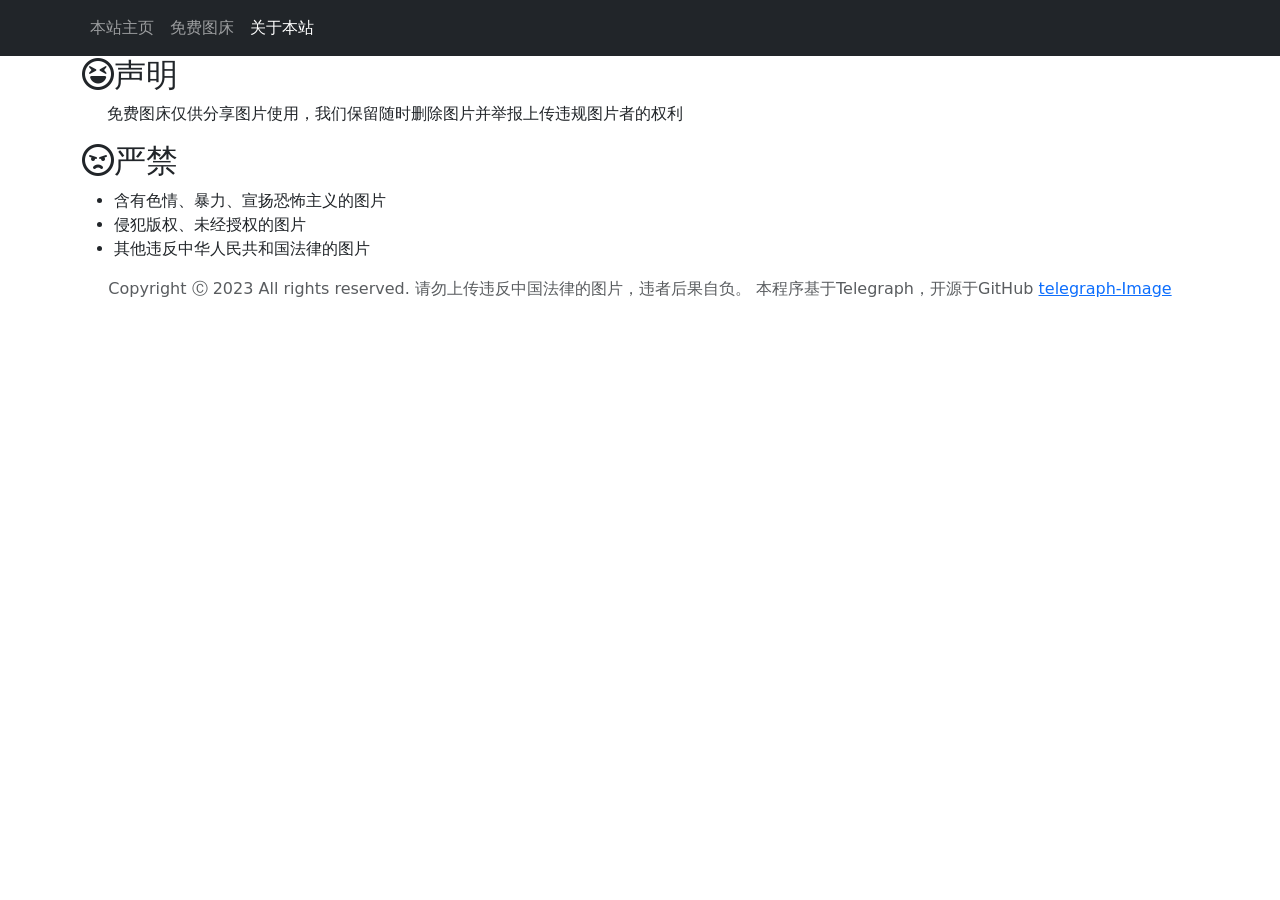
==== about.html @ daa199d3 "Update about.html" ====
<!DOCTYPE html>
<html>

<head>
    <title>About</title>
    <meta charset="utf-8">
    <meta http-equiv="X-UA-Compatible" content="IE=edge">
    <meta content="width=device-width, initial-scale=1, maximum-scale=1, user-scalable=no" name="viewport">
    <link rel="shortcut icon" href="/asset/image/favicon.png" />
    <link rel="bookmark" href="/asset/image/favicon.png" />
    <link href="https://cdn.bootcdn.net/ajax/libs/bootstrap-icons/1.10.4/font/bootstrap-icons.min.css" rel="stylesheet">
    <link href="https://cdn.bootcdn.net/ajax/libs/twitter-bootstrap/5.2.3/css/bootstrap.min.css" rel="stylesheet">

    <!-- <link href="https://cdn.jsdelivr.net/npm/@fortawesome/fontawesome-free@6.4.0/css/all.min.css" rel="stylesheet"> -->
    <link href="https://cdn.staticfile.org/font-awesome/6.4.0/css/all.min.css" rel="stylesheet">
    
    <!-- <link href="https://cdn.bootcdn.net/ajax/libs/ionicons/7.1.0/collection/components/icon/icon.min.css" rel="stylesheet"> -->
    <link href="/asset/css/notifyme.css" rel="stylesheet">
    <link href="/asset/css/style.css" rel="stylesheet">
    <script src="https://cdn.bootcdn.net/ajax/libs/jquery/3.6.4/jquery.min.js"></script>

</head>

<body>
    <nav class="navbar navbar-expand-md navbar-dark fixed-top bg-dark">
        <div class="container">
            <button class="navbar-toggler" type="button" data-bs-toggle="collapse" data-bs-target="#navbarCollapse"
                aria-controls="navbarCollapse" aria-expanded="false" aria-label="Toggle navigation">
                <span class="navbar-toggler-icon"></span>
            </button>
            <div class="collapse navbar-collapse" id="navbarCollapse">
                <ul class="navbar-nav me-auto mb-2 mb-lg-0">
                    <li class="nav-item">
                        <a class="nav-link " href="/">本站主页</a>
                    </li>
                    <li class="nav-item">
                        <a class="nav-link" href="https://img.199881.xyz/">免费图床</a>
                    </li>
                    <li class="nav-item">
                        <a class="nav-link active" href="./about.html">关于本站</a>
                    </li>
                </ul>
            </div>
        </div>
    </nav>

    <div class="container kv-main">
        <div class="page-header">
            <h1>关于</h1>
        </div>
        <div class="about-txt">
            <h2><i class="far fa-laugh-squint"></i>声明</h2>
            <p>&nbsp;&nbsp;&nbsp;&nbsp;&nbsp;免费图床仅供分享图片使用，我们保留随时删除图片并举报上传违规图片者的权利</p>
        </div>
        <div class="about-ban">
            <h2><i class="far fa-angry"></i>严禁</h2>
            <ul>
                <li>含有色情、暴力、宣扬恐怖主义的图片</li>
                <li>侵犯版权、未经授权的图片</li>
                <li>其他违反中华人民共和国法律的图片</li>
            </ul>
        </div>
        <!-- <div class="about-contact text-center">
        </div> -->

    </div>

    <footer class="footer">
        <div class="container text-center">
            <p class="text-muted">Copyright Ⓒ 2023 All rights reserved. 请勿上传违反中国法律的图片，违者后果自负。 
                本程序基于Telegraph，开源于GitHub <a href="https://github.com/x-dr/telegraph-Image" target="_blank" >telegraph-Image</a></p>
        </div>
    </footer>

    <script src="https://cdn.bootcdn.net/ajax/libs/twitter-bootstrap/5.2.3/js/bootstrap.min.js"></script>
    <script src="https://cdn.bootcdn.net/ajax/libs/sweetalert/2.1.2/sweetalert.min.js"></script>
</body>

</html>
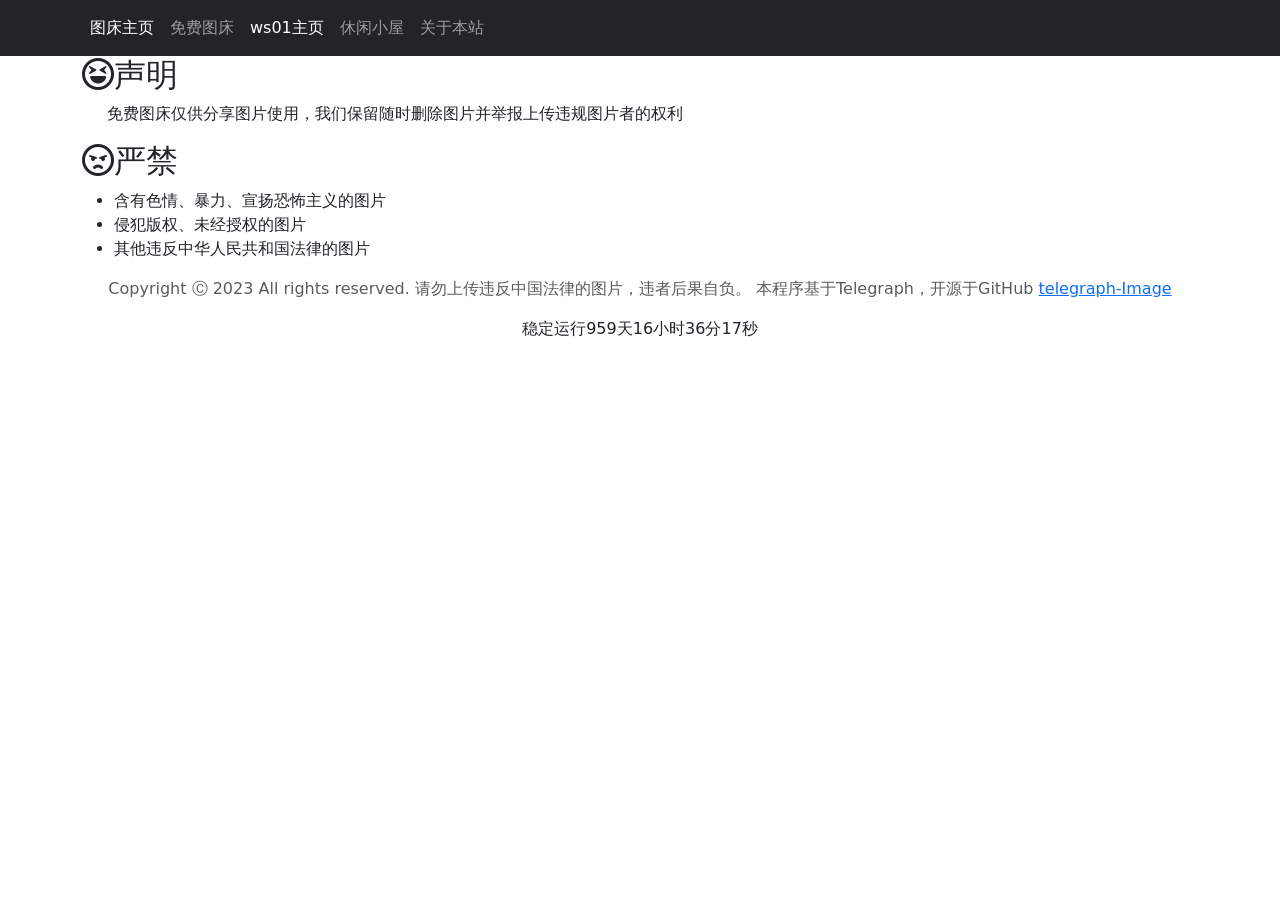
==== commit 9d9ef4fc: "Update about.html" ====
--- a/about.html
+++ b/about.html
@@ -31,13 +31,20 @@
             <div class="collapse navbar-collapse" id="navbarCollapse">
                 <ul class="navbar-nav me-auto mb-2 mb-lg-0">
                     <li class="nav-item">
-                        <a class="nav-link " href="/">本站主页</a>
+                        <a class="nav-link active" href="/">图床主页</a>
                     </li>
                     <li class="nav-item">
                         <a class="nav-link" href="https://img.199881.xyz/">免费图床</a>
                     </li>
                     <li class="nav-item">
-                        <a class="nav-link active" href="./about.html">关于本站</a>
+                        <a class="nav-link active" href="https://199881.xyz/">ws01主页</a>
+                    </li>
+                    <li class="nav-item">
+                        <a class="nav-link" href="https://boke.199881.xyz/">休闲小屋</a>
+                    </li>
+                    
+                    <li class="nav-item">
+                        <a class="nav-link" href="./about.html">关于本站</a>
                     </li>
                 </ul>
             </div>
@@ -69,6 +76,31 @@
         <div class="container text-center">
             <p class="text-muted">Copyright Ⓒ 2023 All rights reserved. 请勿上传违反中国法律的图片，违者后果自负。 
                 本程序基于Telegraph，开源于GitHub <a href="https://github.com/x-dr/telegraph-Image" target="_blank" >telegraph-Image</a></p>
+
+            <!-- 开站时间开始 -->       
+             <span id="timeDate">载入天数...</span><span id="times">载入时分秒...</span> <script language="javascript"> 
+    var now = new Date();
+    function createtime(){
+        var grt= new Date("04/20/2024 13:00:00");/*---这里是网站的启用时间--*/
+        now.setTime(now.getTime()+250);
+        days = (now - grt ) / 1000 / 60 / 60 / 24;
+        dnum = Math.floor(days);
+        hours = (now - grt ) / 1000 / 60 / 60 - (24 * dnum);
+        hnum = Math.floor(hours);
+        if(String(hnum).length ==1 ){hnum = "0" + hnum;}
+        minutes = (now - grt ) / 1000 /60 - (24 * 60 * dnum) - (60 * hnum);
+        mnum = Math.floor(minutes);
+        if(String(mnum).length ==1 ){mnum = "0" + mnum;}
+        seconds = (now - grt ) / 1000 - (24 * 60 * 60 * dnum) - (60 * 60 * hnum) - (60 * mnum);
+        snum = Math.round(seconds);
+        if(String(snum).length ==1 ){snum = "0" + snum;}
+        document.getElementById("timeDate").innerHTML = "稳定运行"+dnum+"天";
+        document.getElementById("times").innerHTML = hnum + "小时" + mnum + "分" + snum + "秒";
+    }
+    setInterval("createtime()",250); 
+</script> 
+<!-- 开站时间结束 -->     
+            
         </div>
     </footer>
 
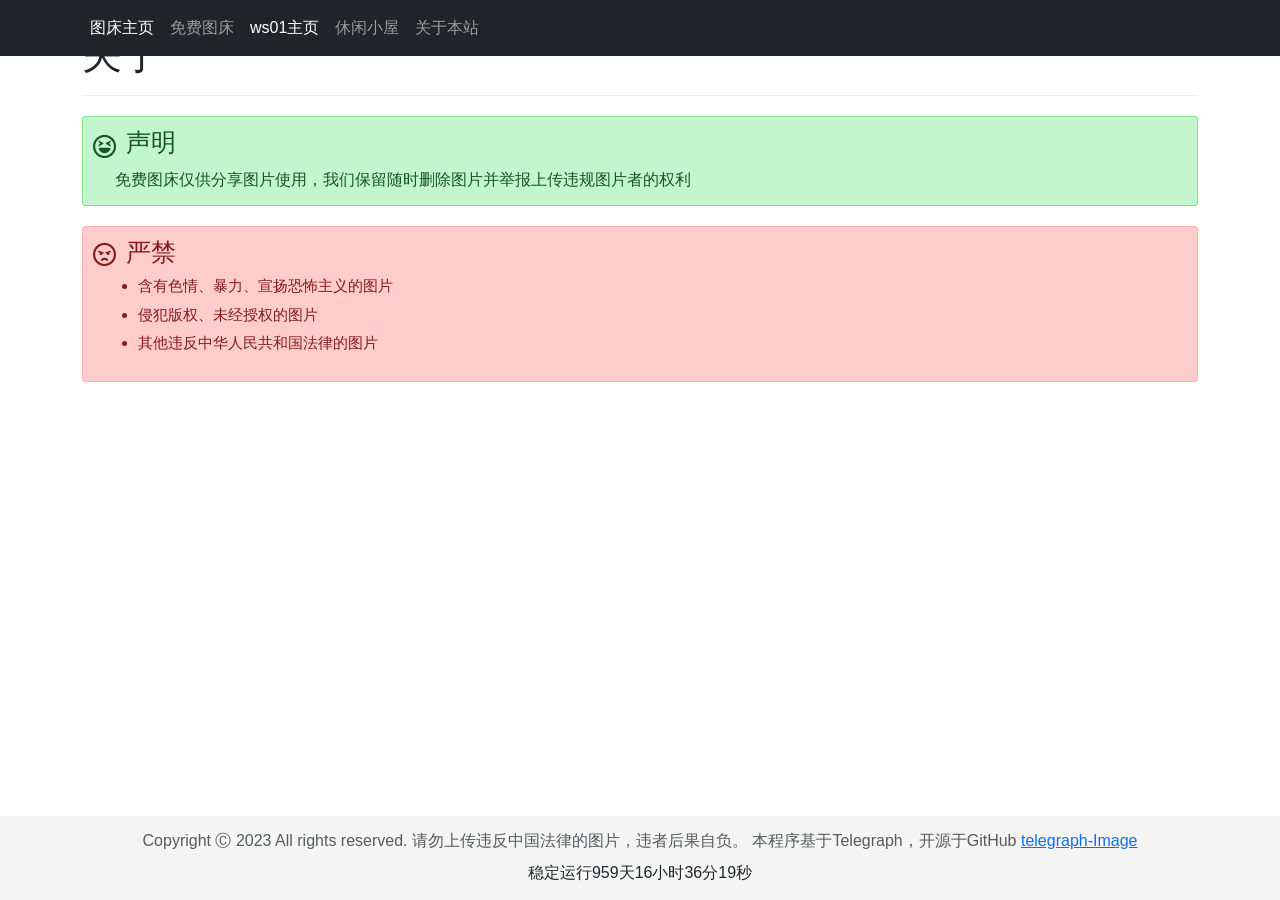
==== commit 3e38b91e: "Update about.html" ====
--- a/about.html
+++ b/about.html
@@ -2,7 +2,7 @@
 <html>
 
 <head>
-    <title>About</title>
+    <title>ws01图床-About</title>
     <meta charset="utf-8">
     <meta http-equiv="X-UA-Compatible" content="IE=edge">
     <meta content="width=device-width, initial-scale=1, maximum-scale=1, user-scalable=no" name="viewport">
--- a/asset/css/style.css
+++ b/asset/css/style.css
@@ -0,0 +1,1553 @@
+* {
+    font-family: -apple-system, BlinkMacSystemFont, segoe ui, Roboto, helvetica neue, Helvetica, pingfang sc, hiragino sans gb, microsoft yahei, SimSun, sans-serif;
+    font-size: 16px;
+    font-weight: 400
+}
+
+body {}
+
+.footer {
+    width: 100%;
+    background-color: #f5f5f5;
+    z-index: 9999;
+    padding: 15px 10px;
+    position: fixed;
+    bottom: 0
+}
+
+.krajee-default .file-caption-info,
+.krajee-default .file-size-info {
+    height: auto !important
+}
+
+.krajee-default .file-thumb-progress {
+    top: 50px !important
+}
+
+.kv-main {
+    margin-bottom: 100px !important
+}
+
+.kv-main h2 {
+    font-size: 25px
+}
+
+.page-header {
+    padding-bottom: 9px;
+    margin: 30px 0 20px;
+    border-bottom: 1px solid #eee
+}
+
+.page-footer {
+    padding-bottom: 9px;
+    margin: 30px 0 20px;
+    border-top: 1px solid #eee
+}
+
+.container .text-muted {
+    line-height: 20px;
+    padding-left: 0;
+    position: relative;
+    margin-bottom: 10px;
+    text-align: center;
+}
+
+.text-muted span {
+    display: block;
+    font-size: 11px
+}
+
+.text-muted {
+    margin-bottom: 10px !important
+}
+
+.kv-main h2 em {
+    font-size: .5em;
+    color: #aaa
+}
+
+.footer>.container {
+    padding-right: 15px;
+    padding-left: 15px
+}
+
+pre {
+    display: block;
+    padding: 10px;
+    margin: 0 0 10.5px;
+    font-size: 14px;
+    line-height: 1.42857143;
+    word-break: break-all;
+    word-wrap: break-word;
+    color: #333;
+    background-color: #f5f5f5;
+    border: 1px solid #ccc;
+    border-radius: 0
+}
+
+code {
+    font-size: 80%
+}
+
+#uploadconfig {
+    border-radius: 5px;
+    border: 1px solid #ddd;
+    padding: 10px;
+    width: 100%;
+    margin-bottom: 5px
+}
+
+.panel-heading-sm {
+    height: 28px;
+    padding: 5px 10px
+}
+
+.panel-body-sm {
+    padding: 5px 10px
+}
+
+.file-preview-thumbnails {
+    max-height: 1000px;
+    overflow: overlay
+}
+
+fieldset {
+    border: 1px solid rgba(0, 0, 0, .125);
+    padding: 15px 20px;
+}
+
+legend {
+    font-size: 14px;
+    font-weight: 700;
+    color: #232323;
+    padding-left: 8px;
+    padding-right: 8px;
+    margin-bottom: 0;
+    border-bottom: 0;
+    width: inherit
+}
+
+fieldset legend img {
+    vertical-align: middle;
+    line-height: 16px;
+    height: 16px;
+    padding-right: 5px
+}
+
+.padding10 {
+    padding-left: 10px
+}
+
+.tab-content {
+    border-left: 1px solid #ddd;
+    border-right: 1px solid #ddd
+}
+
+.dlinput_header {
+    font-size: 11px;
+    margin-top: 10px
+}
+
+.accepr_box {
+    margin-bottom: 130px
+}
+
+.content-box {
+    background-color: #c4e3ff;
+    padding: 10px;
+    margin-top: 20px;
+    border: 1px solid #a6cef3;
+    border-radius: 3px;
+    padding: 10px 20px
+}
+
+.content-box::before {
+    font-size: 100px
+}
+
+.content-box span {
+    padding: 5px;
+    margin-right: 20px;
+    color: #2b557c
+}
+
+.content-box a {
+    color: #155724;
+    background-color: #90caff;
+    border-radius: 3px;
+    margin: 0 5px;
+    font-size: 14px;
+    padding: 2px 9px;
+    text-decoration: none;
+    transition: .3s all ease
+}
+
+.content-box a:hover {
+    background-color: #78bfff
+}
+
+.about-txt {
+    background-color: #c3f5cf;
+    padding: 10px;
+    margin-bottom: 20px;
+    border-radius: 3px;
+    border: 1px solid #7ee281;
+    color: #155724
+}
+
+.about-txt ul {
+    margin-left: 13px
+}
+
+.about-txt li {
+    margin-bottom: 6px;
+    font-size: 15px
+}
+
+.about-txt a {
+    color: #155724;
+    background-color: #97e4a9;
+    border-radius: 3px;
+    margin-right: 5px;
+    font-size: 14px;
+    padding: 3px 5px;
+    text-decoration: none;
+    transition: .3s all ease
+}
+
+.about-txt a:hover {
+    background-color: #60e680
+}
+
+.about-txt i {
+    font-size: 23px;
+    margin-right: 10px;
+    position: relative;
+    bottom: -4px
+}
+
+.about-txt p {
+    margin-bottom: 0;
+    line-height: 30px
+}
+
+.about-ban {
+    background-color: #fcc;
+    color: #841c1c;
+    padding: 10px;
+    border-radius: 3px;
+    border: 1px solid #f7aeae
+}
+
+.about-ban ul {
+    margin-left: 13px
+}
+
+.about-ban li {
+    margin-bottom: 6px;
+    font-size: 15px
+}
+
+.about-ban i {
+    font-size: 23px;
+    display: inline-block;
+    margin-right: 10px;
+    position: relative;
+    bottom: -2px
+}
+
+.about-contact {
+    background-color: #c4e3ff;
+    padding: 10px;
+    margin-top: 20px;
+    border: 1px solid #a6cef3;
+    border-radius: 3px
+}
+
+.about-contact i {
+    font-size: 23px;
+    position: relative;
+    bottom: -2px;
+    margin-right: 10px;
+    color: #376086
+}
+
+.about-contact span {
+    padding: 5px;
+    margin-right: 20px;
+    color: #2b557c
+}
+
+.about-contact code {}
+
+.about-contact a {
+    color: #155724;
+    background-color: #90caff;
+    border-radius: 3px;
+    margin: 0 5px;
+    font-size: 14px;
+    padding: 2px 9px;
+    text-decoration: none;
+    transition: .3s all ease
+}
+
+.about-contact a:hover {
+    background-color: #78bfff
+}
+
+.advert_nav {
+    border: 1px solid #eee;
+    padding: 0;
+    margin-left: 15px;
+    animation: advert_nav-m 20s linear infinite;
+    -moz-animation: advert_nav-m 20s linear infinite;
+    -webkit-animation: advert_nav-m 20s linear infinite;
+    -o-animation: advert_nav-m 20s linear infinite;
+    animation-direction: alternate;
+    border-radius: 3px
+}
+
+.advert_nav:hover {
+    animation: advert_nav-x .3s linear infinite;
+    -moz-animation: advert_nav-x .3s linear infinite;
+    -webkit-animation: advert_nav-x .3s ease-in-out infinite;
+    -o-animation: advert_nav-x .3s linear infinite
+}
+
+.advert_nav p a:hover {
+    animation: advert_nav-a 1s linear infinite;
+    -moz-animation: advert_nav-a 1s linear infinite;
+    -webkit-animation: advert_nav-a 1s linear infinite;
+    -o-animation: advert_nav-a 1s linear infinite
+}
+
+.advert_nav p {
+    color: #fff;
+    margin-bottom: 0
+}
+
+.advert_nav p a {
+    padding: 5px 15px;
+    color: #9a9da0;
+    text-decoration: none;
+    display: block
+}
+
+@keyframes advert_nav-m {
+    10% {
+        border-color: #ff9292
+    }
+
+    20% {
+        border-color: #f09eff
+    }
+
+    30% {
+        border-color: #9397ff
+    }
+
+    40% {
+        border-color: #9fb8ff
+    }
+
+    50% {
+        border-color: #9fd7ff
+    }
+
+    60% {
+        border-color: #9fffd2
+    }
+
+    70% {
+        border-color: #dfff9f
+    }
+
+    80% {
+        border-color: #ffd49f
+    }
+
+    90% {
+        border-color: #ffc29f
+    }
+
+    100% {
+        border-color: #ffa198
+    }
+}
+
+@keyframes advert_nav-x {
+    10% {
+        -webkit-transform: translate(-0.5px, 1.5px) rotate(0.5deg);
+        border-color: #ffbebe
+    }
+
+    20% {
+        -webkit-transform: translate(-0.5px, 1.5px) rotate(-0.5deg);
+        border-color: #ffdebe
+    }
+
+    30% {
+        -webkit-transform: translate(-2.5px, -1.5px) rotate(0.5deg);
+        border-color: #fff3be
+    }
+
+    40% {
+        -webkit-transform: translate(-2.5px, -2.5px) rotate(-1.5deg);
+        border-color: #eeffbe
+    }
+
+    50% {
+        -webkit-transform: translate(1.5px, 1.5px) rotate(-1.5deg);
+        border-color: #f3ffbe
+    }
+
+    60% {
+        -webkit-transform: translate(-2.5px, -0.5px) rotate(-0.5deg);
+        border-color: #e9ffbe
+    }
+
+    70% {
+        -webkit-transform: translate(1.5px, -2.5px) rotate(-0.5deg);
+        border-color: #d0ffbe
+    }
+
+    80% {
+        -webkit-transform: translate(0.5px, 1.5px) rotate(0.5deg);
+        border-color: #beffde
+    }
+
+    90% {
+        -webkit-transform: translate(-2.5px, -0.5px) rotate(0.5deg);
+        border-color: #beefff
+    }
+
+    100% {
+        -webkit-transform: translate(-0.5px, -0.5px) rotate(-1.5deg);
+        border-color: #bed8ff
+    }
+}
+
+@keyframes advert_nav-a {
+    10% {
+        color: #ff9292
+    }
+
+    20% {
+        color: #f09eff
+    }
+
+    30% {
+        color: #9397ff
+    }
+
+    40% {
+        color: #9fb8ff
+    }
+
+    50% {
+        color: #9fd7ff
+    }
+
+    60% {
+        color: #9fffd2
+    }
+
+    70% {
+        color: #dfff9f
+    }
+
+    80% {
+        color: #ffd49f
+    }
+
+    90% {
+        color: #ffc29f
+    }
+
+    100% {
+        color: #ffa198
+    }
+}
+
+.advert_foot {
+    padding: 5px 10px;
+    background-image: linear-gradient(to left, #2676da 0%, #1756b9 100%);
+    color: #fff;
+    border-radius: 3px;
+    height: 100%;
+    display: inline-flex
+}
+
+.advert_title {
+    display: inherit;
+    border-right: 3px solid;
+    border-radius: 100px
+}
+
+.advert_text {
+    padding: 0 10px;
+    width: 100%;
+    font-weight: 100
+}
+
+.advert_text span {
+    font-size: 20px;
+    border: 1px dashed;
+    margin-left: 10px;
+    border-radius: 3px;
+    padding: 0 10px
+}
+
+.advert_foot h3 {
+    font-size: 21px;
+    text-align: center;
+    margin: 0;
+    padding-right: 10px;
+    color: #fff;
+    border-left: 0;
+    width: 130px;
+    line-height: 46px;
+    padding-left: 0
+}
+
+.advert_foot p {
+    font-size: 21px;
+    display: inline-block;
+    margin-bottom: 0;
+    line-height: 45px;
+    padding-left: 0;
+    font-weight: 100
+}
+
+.advert_text a {
+    font-size: 12px;
+    border-radius: 3px;
+    text-align: center;
+    color: #fff !important;
+    font-weight: 100;
+    transition: .6s all ease;
+    text-decoration: none !important;
+    background-color: #094ab1;
+    padding: 5px 20px;
+    display: inline-block;
+    float: right;
+    margin-top: 8px
+}
+
+.advert_foot a:hover {
+    background-color: #fff;
+    color: #005ceb !important
+}
+
+.detail-advert {
+    color: #fff;
+    border-radius: 4px;
+    padding: 10px 20px;
+    background-color: #00569c
+}
+
+.detail-head {}
+
+.detail-head a {
+    background-color: #fff;
+    width: 40px;
+    height: 40px;
+    border-radius: 100px;
+    display: block;
+    position: absolute;
+    right: 35px;
+    top: 20px;
+    transition: .3s all ease
+}
+
+.detail-head a:hover {
+    background-color: #7dc5ff
+}
+
+.detail-head a img {
+    width: 100%
+}
+
+.detail-head hr {
+    width: 60px;
+    background-color: #004379;
+    height: 1px;
+    margin-top: 5px;
+    margin-left: 0
+}
+
+.detail-head img {
+    padding: 3px
+}
+
+.detail-head p {
+    font-size: 14px;
+    color: #fff
+}
+
+.detail-head h1 {
+    text-align: left;
+    font-size: 40px;
+    color: #fff;
+    text-shadow: 1px 1px 1px #000;
+    display: inline-block
+}
+
+h1 {}
+
+.detail-code h1 {
+    margin-bottom: 20px;
+    font-size: 35px
+}
+
+.detail-code {
+    text-align: center;
+    margin: 50px 0;
+    margin-bottom: 20px
+}
+
+.detail-code p {
+    margin: 20px 0
+}
+
+.detail-code a {
+    color: #fff;
+    text-decoration: none;
+    transition: .2s all ease
+}
+
+.detail-code a:hover {
+    color: #7dc5ff
+}
+
+.detail-code p a {
+    font-size: 23px;
+    color: #005090;
+    text-decoration: none;
+    background-color: #fff;
+    padding: 5px 20px;
+    border-radius: 4px;
+    transition: .2s all ease
+}
+
+.detail-code p a:hover {
+    color: #fff;
+    background-color: #004379
+}
+
+.detail-code span {
+    font-size: 55px;
+    border: 2px dashed #004379;
+    padding: 5px 30px
+}
+
+.detail-body {
+    margin-bottom: 10px
+}
+
+.detail-body p {
+    color: #fff;
+    font-size: 18px;
+    margin-top: 25px;
+    font-weight: 100
+}
+
+.detail-body h2 {
+    color: #fff
+}
+
+.detail-body-text {
+    padding: 5px 15px;
+    border-radius: 4px
+}
+
+.detail-body-text h3 {
+    text-align: right;
+    text-shadow: 1px 1px 1px #000;
+    font-size: 25px
+}
+
+.detail-body hr {
+    margin-top: 30px
+}
+
+.detail-body-text li {
+    font-size: 15px;
+    color: #fff;
+    font-weight: 400;
+    margin: 13px 10px
+}
+
+.detail-foot {
+    float: left;
+    position: absolute;
+    bottom: 17px
+}
+
+.detail-foot p {
+    font-size: 18px;
+    margin-bottom: 10px;
+    font-weight: 100
+}
+
+.detail-foot p span {
+    font-size: 22px;
+    padding: 0 10px
+}
+
+.detail-foot-img {
+    text-align: right
+}
+
+.detail-foot-img hr {
+    width: 120px;
+    margin-right: 0;
+    margin-top: 20px;
+    margin-bottom: 5px;
+    height: 1px;
+    background-color: #004379
+}
+
+.detail-foot-img p {
+    font-size: 16px;
+    margin-top: 0;
+    font-weight: 400;
+    text-shadow: 1px 1px 1px #000
+}
+
+.detail-foot-img img {
+    width: 15%
+}
+
+.detail-advert {
+    background-image: url(/assets/images/riven_logo.svg);
+    background-repeat: no-repeat;
+    background-size: 150%;
+    background-position-y: -260px
+}
+
+.index-advert {
+    background-image: url(/assets/images/riven_logo.svg);
+    background-repeat: no-repeat;
+    background-size: 100%;
+    background-position-y: -80px;
+    width: 260px;
+    background-position-x: 60px;
+    height: 260px;
+    color: #fff;
+    border-radius: 4px;
+    padding: 10px 20px;
+    background-color: #00569c
+}
+
+.index-head h1 {
+    text-align: left;
+    font-size: 20px;
+    color: #fff;
+    display: inline-block
+}
+
+.index-head a {
+    background-color: #fff;
+    width: 30px;
+    height: 30px;
+    border-radius: 100px;
+    display: block;
+    transition: .3s all ease;
+    float: right
+}
+
+.index-head p {
+    font-size: 11px;
+    color: #fff;
+    margin-bottom: 5px
+}
+
+.index-head hr {
+    width: 60px;
+    background-color: #004379;
+    height: 1px;
+    margin-top: 0;
+    margin-left: 0
+}
+
+.index-code {
+    text-align: center;
+    margin: 45px 0
+}
+
+.index-code h1 {
+    margin-bottom: 20px;
+    font-size: 20px
+}
+
+.index-code a {
+    color: #fff;
+    text-decoration: none;
+    transition: .2s all ease
+}
+
+.index-code span {
+    font-size: 40px;
+    border: 2px dashed #004379;
+    padding: 5px 30px
+}
+
+.index-head a img {
+    width: 100%
+}
+
+.index-head a:hover {
+    background-color: #7dc5ff
+}
+
+.index-code a:hover {
+    color: #7dc5ff
+}
+
+.pricingTable-list {
+    padding-left: 10px;
+    padding-right: 10px
+}
+
+.pricingTable {
+    margin-bottom: 20px
+}
+
+.pricingTable-box {
+    text-align: right;
+    padding: 20px;
+    border-radius: 3px;
+    color: #fff;
+    height: 200px
+}
+
+.pricingTable-box::before {
+    content: "Free_Image-Hosting";
+    font-size: 15px;
+    position: absolute;
+    left: 33px;
+    top: 155px;
+    color: #fff !important
+}
+
+.pricing-Monthly::before {
+    color: #01bc95
+}
+
+.pricing-year:before {
+    color: #ffc937
+}
+
+.pricing-permanent::before {
+    color: #e75e40
+}
+
+.pricingTable-box h2 {
+    font-size: 14px;
+    position: absolute;
+    padding: 10px 20px;
+    border-radius: 10%;
+    top: 155px;
+    right: 103px
+}
+
+.pricing-Monthly h2 {
+    background-color: #018065
+}
+
+.pricing-year h2 {
+    background-color: #bf8c01
+}
+
+.pricing-permanent h2 {
+    background-color: #c35b45
+}
+
+.pricing-Monthly p {
+    color: #01bc95
+}
+
+.pricing-year p {
+    color: #ffc937
+}
+
+.pricing-permanent p {
+    color: #e75e40
+}
+
+.pricingTable-limit {
+    border: 1px solid #dedede;
+    border-bottom: 0;
+    margin: 0 40px;
+    padding: 20px 30px 5px;
+    background: #f1f1f1;
+    color: #343a40;
+    border-top-right-radius: 3px;
+    border-top-left-radius: 3px;
+    list-style: none
+}
+
+.pricingTable-limit li {
+    margin-bottom: 15px;
+    white-space: nowrap
+}
+
+.pricingTable:nth-child(1) li {
+    border-left: 2px solid #009a7a;
+    padding-left: 10px
+}
+
+.pricingTable:nth-child(2) li {
+    border-left: 2px solid #f8b500;
+    padding-left: 10px
+}
+
+.pricingTable:nth-child(3) li {
+    border-left: 2px solid #ec6d51;
+    padding-left: 10px
+}
+
+.pricingTable-box p {
+    font-size: 50px;
+    display: inline-block;
+    position: absolute;
+    bottom: -15px;
+    left: 30px;
+    transition: .4s all ease
+}
+
+.pricingTable-box a {
+    color: #fff;
+    border-left: 1px solid #fff;
+    border-bottom-right-radius: 3px;
+    border-top-right-radius: 3px;
+    padding: 88px 20px;
+    position: absolute;
+    display: block;
+    top: 141px;
+    right: 15px;
+    text-decoration: none;
+    transition: .2s all ease
+}
+
+.pricing-Monthly {
+    background-color: #009a7a
+}
+
+.pricing-year {
+    background-color: #f8b500
+}
+
+.pricing-permanent {
+    background-color: #ec6d51
+}
+
+.pricing-Monthly:hover p {
+    color: #fff
+}
+
+.pricing-year:hover p {
+    color: #fff
+}
+
+.pricing-permanent:hover p {
+    color: #fff
+}
+
+.pricing-Monthly a {}
+
+.pricing-year a {}
+
+.pricing-permanent a {}
+
+.pricing-Monthly a:hover {
+    background-color: #00775e
+}
+
+.pricing-year a:hover {
+    background-color: #d29e10
+}
+
+.pricing-permanent a:hover {
+    background-color: #d26149
+}
+
+.pricingTable-table {
+    border: 1px solid #eee
+}
+
+.pricingTable-table thead {
+    background-color: #eee
+}
+
+.pricingTable-table thead tr th {
+    text-align: center;
+    background-color: #343a40;
+    color: #fff
+}
+
+.pricingTable-table thead tr th:nth-child(2) {
+    text-align: left
+}
+
+.pricingTable-table tr {}
+
+.pricingTable-table tr:hover {
+    background-color: #ecf4ff
+}
+
+.pricingTable-table tr td {
+    text-align: center;
+    border: 1px solid #eee
+}
+
+.pricingTable-table tr td span {
+    padding: 5px 15px;
+    border-radius: 3px;
+    margin-right: 10px;
+    font-size: 14px
+}
+
+.pricingTable-table tr td span:nth-child(1) {
+    background-color: #009a7a;
+    color: #fff
+}
+
+.pricingTable-table tr td span:nth-child(2) {
+    background-color: #f8b500;
+    color: #fff
+}
+
+.pricingTable-table tr td span:nth-child(3) {
+    background-color: #ec6d51;
+    color: #fff
+}
+
+.pricingTable-table tr td:nth-child(2) {
+    text-align: left
+}
+
+.pricingTable-table tr td:nth-child(4) {}
+
+.pricingTable-table tr td:nth-child(5) {
+    text-align: center;
+    padding: 0;
+    border-left: 3px solid #dee2e6
+}
+
+.pricingTable-table tr td a {
+    display: block;
+    padding: .75rem;
+    color: #236fd3;
+    text-decoration: none
+}
+
+.pricingTable-table tr td:nth-child(5):hover {
+    border-left-color: #1e6a98;
+    background-color: #eee
+}
+
+.table-two {
+    position: relative;
+    width: 100%
+}
+
+.table-first {
+    position: absolute;
+    width: 130px
+}
+
+.first {
+    background-color: #eee
+}
+
+.first td,
+.first th {
+    padding: .75rem;
+    vertical-align: top;
+    border: 1px solid #b3b3b3;
+    width: 130px;
+    font-size: 14px
+}
+
+.table-second {
+    padding-left: 130px
+}
+
+.table-container {
+    width: 100%;
+    overflow-y: auto
+}
+
+.table-container::-webkit-scrollbar {
+    -webkit-appearance: none;
+    width: 14px;
+    height: 14px
+}
+
+.table-container::-webkit-scrollbar-thumb {
+    border-radius: 8px;
+    border: 3px solid #fff;
+    background-color: rgba(0, 0, 0, .3)
+}
+
+.detailed-price {
+    text-align: center
+}
+
+.detailed-price thead th {
+    border-bottom: 0;
+    color: #fff;
+    border-top: 0;
+    font-weight: 100;
+    font-size: 14px
+}
+
+.detailed-price thead th:nth-child(1) {
+    background-color: #009a7a;
+    border: 1px solid #009a7a
+}
+
+.detailed-price thead th:nth-child(2) {
+    background-color: #2196f3;
+    border: 1px solid #2196f3
+}
+
+.detailed-price thead th:nth-child(3) {
+    background-color: #673ab7;
+    border: 1px solid #673ab7
+}
+
+.detailed-price thead th:nth-child(4) {
+    background-color: #ff5722;
+    border: 1px solid #ff5722
+}
+
+.detailed-price tbody td {
+    font-size: 14px
+}
+
+.detailed-price tbody td:nth-child(1) {
+    border-bottom: 1px solid #b3b3b3;
+    border-right: 1px solid #009a7a;
+    border-top: 1px solid #009a7a;
+    background-color: #e2fff9;
+    font-weight: 100
+}
+
+.detailed-price tbody td:nth-child(2) {
+    border-bottom: 1px solid #b3b3b3;
+    border-right: 1px solid #2196f3;
+    border-top: 1px solid #2196f3;
+    background-color: #eef7ff;
+    font-weight: 100
+}
+
+.detailed-price tbody td:nth-child(3) {
+    border-bottom: 1px solid #b3b3b3;
+    border-right: 1px solid #673ab7;
+    border-top: 1px solid #673ab7;
+    background-color: #f5efff;
+    font-weight: 100
+}
+
+.detailed-price tbody td:nth-child(4) {
+    border-bottom: 1px solid #b3b3b3;
+    border-right: 1px solid #ff5722;
+    border-top: 1px solid #ff5722;
+    background-color: #fff1f0;
+    font-weight: 100
+}
+
+.detailed-price tfoot tr td {
+    padding: 0
+}
+
+.detailed-price tfoot tr td a {
+    padding: 12px;
+    border-radius: 3px;
+    font-size: 14px;
+    display: block
+}
+
+.detailed-price tfoot tr td:nth-child(1) {
+    background-color: #e2fff9;
+    border-right: 1px solid #009a7a;
+    border-bottom: 1px solid #009a7a
+}
+
+.detailed-price tfoot tr td:nth-child(2) {
+    background-color: #eef7ff;
+    border-right: 1px solid #2196f3;
+    border-bottom: 1px solid #2196f3
+}
+
+.detailed-price tfoot tr td:nth-child(3) {
+    background-color: #f5efff;
+    border-right: 1px solid #673ab7;
+    border-bottom: 1px solid #673ab7
+}
+
+.detailed-price tfoot tr td:nth-child(4) {
+    background-color: #fff1f0;
+    border-right: 1px solid #ff5722;
+    border-bottom: 1px solid #ff5722
+}
+
+.fa-check-circle {
+    color: #009a7a
+}
+
+.fa-times-circle {
+    color: #f44336
+}
+
+@media(max-width:1200px) {
+    .kv-main {
+        margin-bottom: 150px !important
+    }
+
+    .pricingTable-box {
+        height: 160px
+    }
+
+    .pricingTable-box p {
+        font-size: 40px
+    }
+
+    .pricingTable-box a {
+        padding: 68px 20px
+    }
+
+    .advert_foot {}
+
+    .advert_title h3 {
+        font-size: 13px;
+        border-right: 0
+    }
+
+    .advert_text p {
+        font-size: 16px
+    }
+}
+
+@media(max-width:992px) {
+    .pricingTable-limit {
+        margin: 0;
+        padding: 10px 20px 1px
+    }
+
+    .pricingTable-limit li {
+        font-size: 13px
+    }
+
+    .pricingTable-box {
+        border-top-left-radius: 0;
+        border-top-right-radius: 0;
+        height: 200px
+    }
+
+    .pricingTable-box h2 {
+        position: unset;
+        padding: 5px 10px;
+        display: inline;
+        font-size: 15px !important
+    }
+
+    .pricingTable-box::before {
+        font-size: 15px;
+        position: unset;
+        float: left
+    }
+
+    .pricingTable-box p {
+        font-size: 30px;
+        position: unset;
+        text-align: center;
+        display: block;
+        margin-top: 30px
+    }
+
+    .pricingTable-box a {
+        position: unset;
+        padding: 0;
+        text-align: center;
+        border-left: 0;
+        border-radius: 50%;
+        margin-top: 0;
+        border: 2px solid;
+        width: 48px;
+        height: 48px;
+        line-height: 43px;
+        font-size: 15px;
+        margin: 0 auto
+    }
+
+    .about-contact {
+        display: block
+    }
+
+    .padding10 {
+        padding-left: 0
+    }
+
+    /* .tab-pane td {
+        display: block;
+        margin: 0 auto
+    } */
+
+    .index-advert {
+        width: 100%
+    }
+
+    .advert {
+        width: 95% !important;
+        margin-top: 30px !important
+    }
+
+    .detail-foot-img hr {
+        width: 70px
+    }
+
+    .detail-foot-img p {
+        font-size: 13px
+    }
+
+    .detail-body p {
+        font-size: 13px;
+        text-align: left
+    }
+
+    .detail-advert {
+        background-position-y: -180px
+    }
+
+    .detail-body-text {
+        padding: 0
+    }
+
+    .detail-body-text p {
+        font-size: 13px;
+        text-align: left
+    }
+
+    .detail-code {
+        margin: 20px 0
+    }
+
+    .detail-body {
+        margin-bottom: 20px
+    }
+
+    .detail-foot p {
+        font-size: 14px
+    }
+
+    .detail-foot p span {
+        font-size: 15px
+    }
+
+    .detail-code h1 {
+        font-size: 30px
+    }
+
+    .detail-code span {
+        font-size: 40px
+    }
+
+    .detail-head h1 {
+        font-size: 30px
+    }
+
+    .kv-main h2 {
+        font-size: 18px
+    }
+
+    .pricingTable-table tr th,
+    .pricingTable-table tr td,
+    .pricingTable-table tr td span,
+    .pricingTable-table tr td a {
+        font-size: 10px
+    }
+
+    .first td,
+    .first th,
+    .detailed-price thead th,
+    .detailed-price tbody td,
+    .detailed-price tfoot tr td,
+    .detailed-price tfoot tr td a,
+    .fa-check-circle,
+    .fa-times-circle {
+        font-size: 10px
+    }
+
+    .table-first {
+        width: 90px
+    }
+
+    .table-second {
+        padding-left: 90px
+    }
+}
+
+@media(max-width:768px) {
+    .about-contact span {
+        display: block;
+        text-align: left
+    }
+
+    .advert_nav {
+        margin-left: 0
+    }
+
+    table {
+        display: block;
+        overflow-x: auto;
+        width: 100%;
+        white-space: nowrap !important
+    }
+
+    table td {
+        white-space: nowrap !important
+    }
+
+    table td span {
+        white-space: nowrap !important
+    }
+
+    #right-content {
+        width: 100% !important
+    }
+
+    .table-striped {
+        width: 100% !important
+    }
+
+    .tab-content table {
+        display: table
+    }
+
+    /* .tab-content td {
+        display: block;
+        margin: 0 auto
+    } */
+
+    .page-header h1 {
+        font-size: 25px
+    }
+
+    .footer {
+        font-weight: 100;
+        font-size: 15px;
+        text-align: center;
+        padding-bottom: 0
+    }
+
+    .advert_foot p {
+        padding: 0
+    }
+
+    .footer .container {
+        padding: 0
+    }
+
+    .file-drop-zone-title {
+        font-size: 15px !important;
+        font-weight: 300
+    }
+
+    .advert_foot {}
+
+    .advert_title h3 {
+        padding: 0;
+        width: 90px;
+        line-height: 49px
+    }
+
+    .advert_text p {
+        font-size: 11px;
+        line-height: 50px
+    }
+
+    .advert_text span {
+        font-size: 11px;
+        margin-right: 1px
+    }
+
+    .advert_text a {
+        padding: 2px 15px;
+        margin-top: 13px;
+        line-height: normal
+    }
+}
+
+@media(max-width:500px) {
+    .advert_text {
+        padding: 0
+    }
+}
+
+div.container iframe {
+    display: none
+}
+
+.image-code-cover,
+.image-code-cover img {
+    width: 100px;
+    height: 100px;
+}
+
+/* .table td,
+.table th {
+    padding: 0.75rem;
+    vertical-align: top;
+} */
+
+body {
+    min-width: 320px;
+}
+
+/* .tab-pane .table {
+    margin-bottom: 0;
+} */
+
+.tab-pane fieldset {
+    border-top: none;
+}
+
+
+.lightbox-overlay {
+    position: fixed;
+    top: 0;
+    left: 0;
+    width: 100%;
+    height: 100%;
+    background-color: rgba(0, 0, 0, 0.7);
+    z-index: 9999;
+    display: none;
+}
+
+.lightbox-image {
+    position: absolute;
+    top: 50%;
+    left: 50%;
+    transform: translate(-50%, -50%);
+    max-width: 90%;
+    max-height: 90%;
+}
+
+
+.total{
+    color: #0077cc;
+    text-decoration: none;
+    background-color: #f0f0f0;
+    padding: 5px 10px;
+    border-radius: 5px;
+    box-shadow: 2px 2px 5px rgba(0, 0, 0, 0.1);
+}
+
+
+.copyAllButton{
+    margin-bottom: 5px;
+}
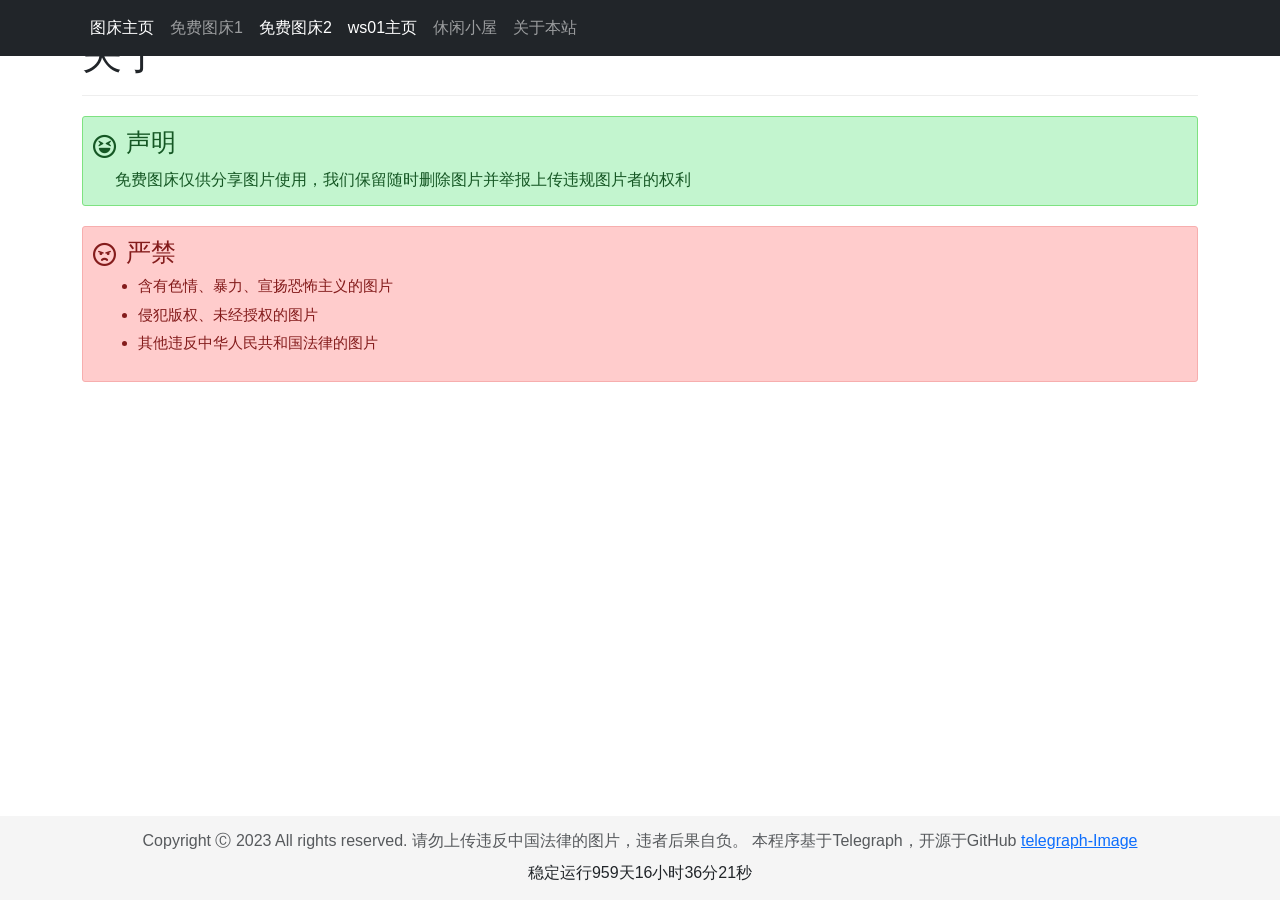
==== commit ad24a130: "Update about.html" ====
--- a/about.html
+++ b/about.html
@@ -34,13 +34,16 @@
                         <a class="nav-link active" href="/">图床主页</a>
                     </li>
                     <li class="nav-item">
-                        <a class="nav-link" href="https://img.199881.xyz/">免费图床</a>
+                        <a class="nav-link" href="https://img.199881.xyz/" target="_blank" >免费图床1</a>
                     </li>
                     <li class="nav-item">
-                        <a class="nav-link active" href="https://199881.xyz/">ws01主页</a>
+                        <a class="nav-link active" href="https://vip.199881.xyz/my/img/" target="_blank" >免费图床2</a>
                     </li>
                     <li class="nav-item">
-                        <a class="nav-link" href="https://boke.199881.xyz/">休闲小屋</a>
+                        <a class="nav-link active" href="https://199881.xyz/" target="_blank" >ws01主页</a>
+                    </li>
+                    <li class="nav-item">
+                        <a class="nav-link" href="https://boke.199881.xyz/" target="_blank" >休闲小屋</a>
                     </li>
                     
                     <li class="nav-item">
